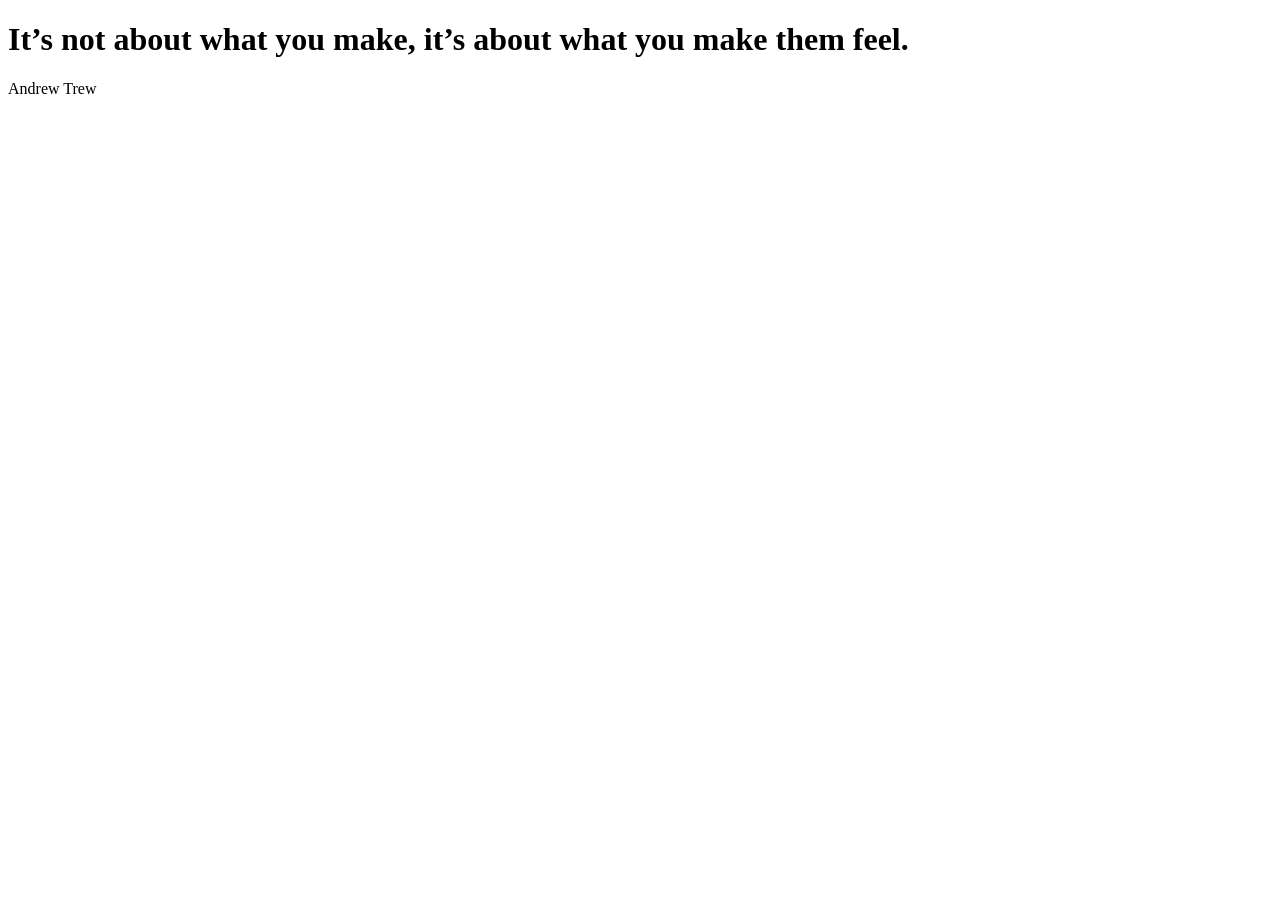
==== index.html @ aab849cb "help v1" ====
<!DOCTYPE html>
<html lang="en">
<head>
    <meta charset="UTF-8">
    <meta name="viewport" 
    content="width=device-width, 
    initial-scale=1.0">
    <title>ANDREA TREW</title>
</head>
<body>
    <h1> It’s not about what you make, it’s about what you make them feel. </h1>
    <p> Andrew Trew</p>
</body>
</html>
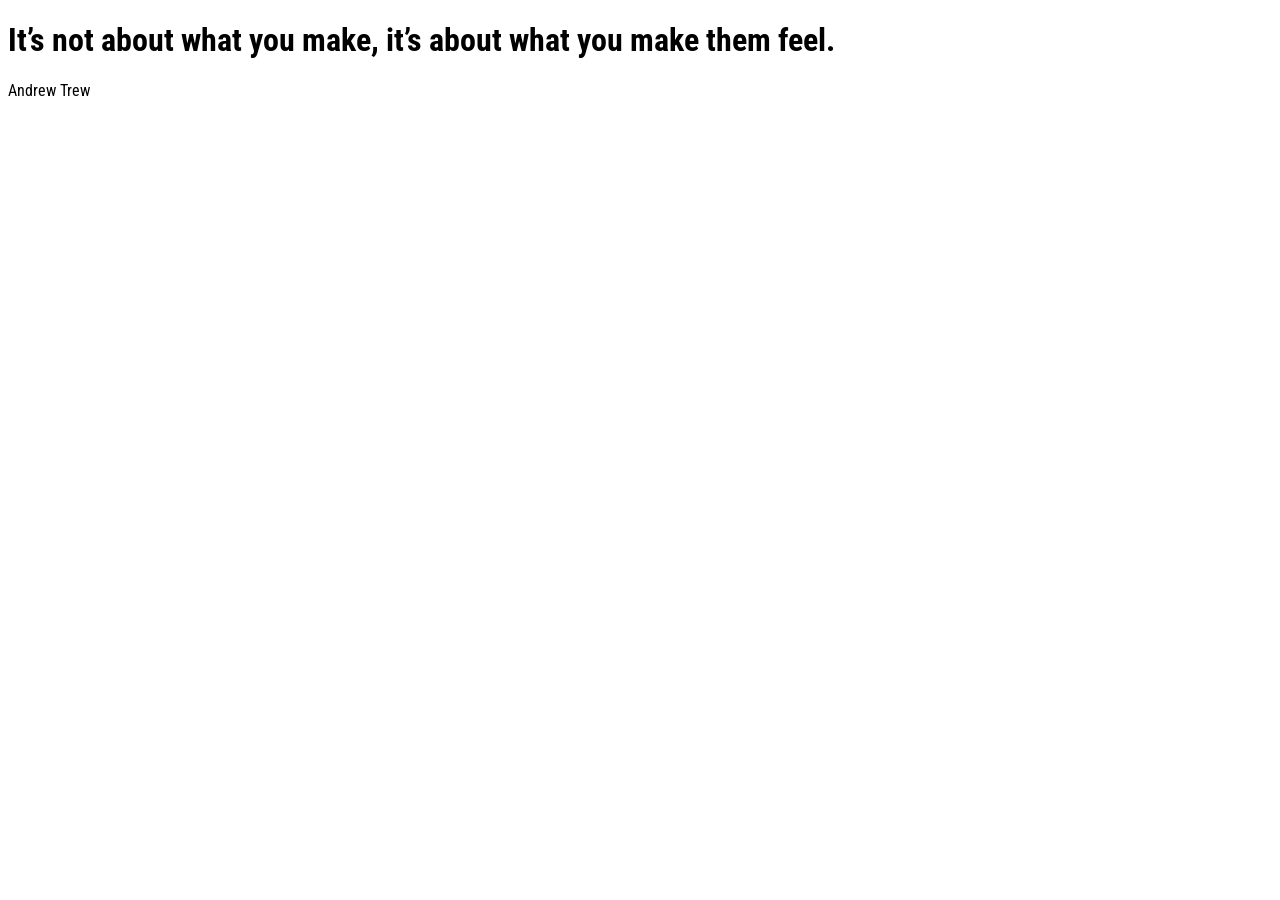
==== commit 77c89436: "youhou v1" ====
--- a/index.html
+++ b/index.html
@@ -6,6 +6,15 @@
     content="width=device-width, 
     initial-scale=1.0">
     <title>ANDREA TREW</title>
+
+    <link rel="preconnect" href="https://fonts.googleapis.com">
+    <link rel="preconnect" href="https://fonts.gstatic.com" crossorigin>
+    <link href="https://fonts.googleapis.com/css2?family=Fjalla+One&family=Press+Start+2P&family=Roboto+Condensed:ital,wght@0,100..900;1,100..900&display=swap" rel="stylesheet">
+    
+<style> 
+    body { font-family: "Roboto Condensed", sans-serif; }
+</style>
+
 </head>
 <body>
     <h1> It’s not about what you make, it’s about what you make them feel. </h1>
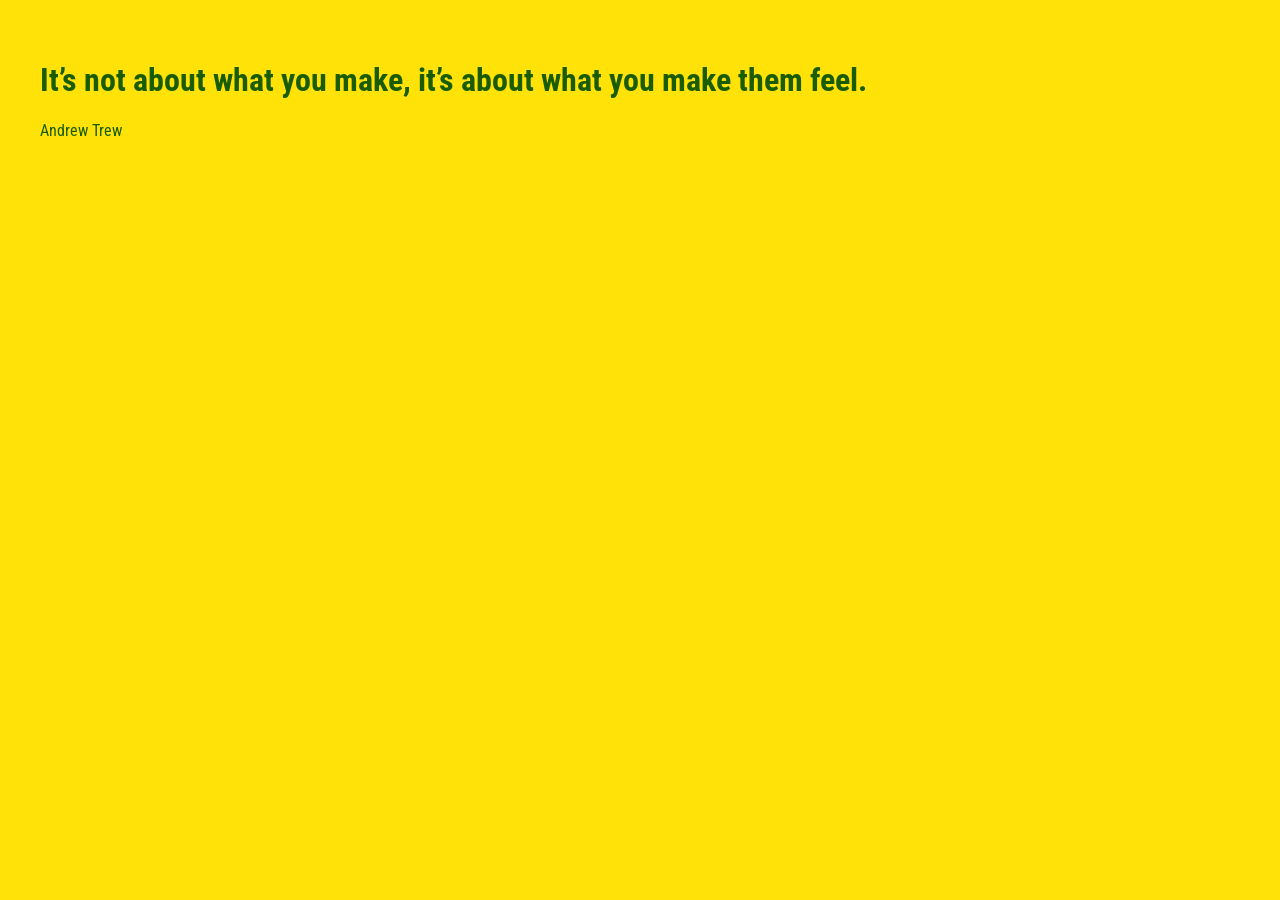
==== commit 8d65a1df: "ggg" ====
--- a/index.html
+++ b/index.html
@@ -12,7 +12,11 @@
     <link href="https://fonts.googleapis.com/css2?family=Fjalla+One&family=Press+Start+2P&family=Roboto+Condensed:ital,wght@0,100..900;1,100..900&display=swap" rel="stylesheet">
     
 <style> 
-    body { font-family: "Roboto Condensed", sans-serif; }
+    body { font-family: "Roboto Condensed", sans-serif; 
+    padding: 2rem;
+			color: rgb(26, 92, 0);
+			background-color: rgb(255, 226, 8);}
+    
 </style>
 
 </head>
